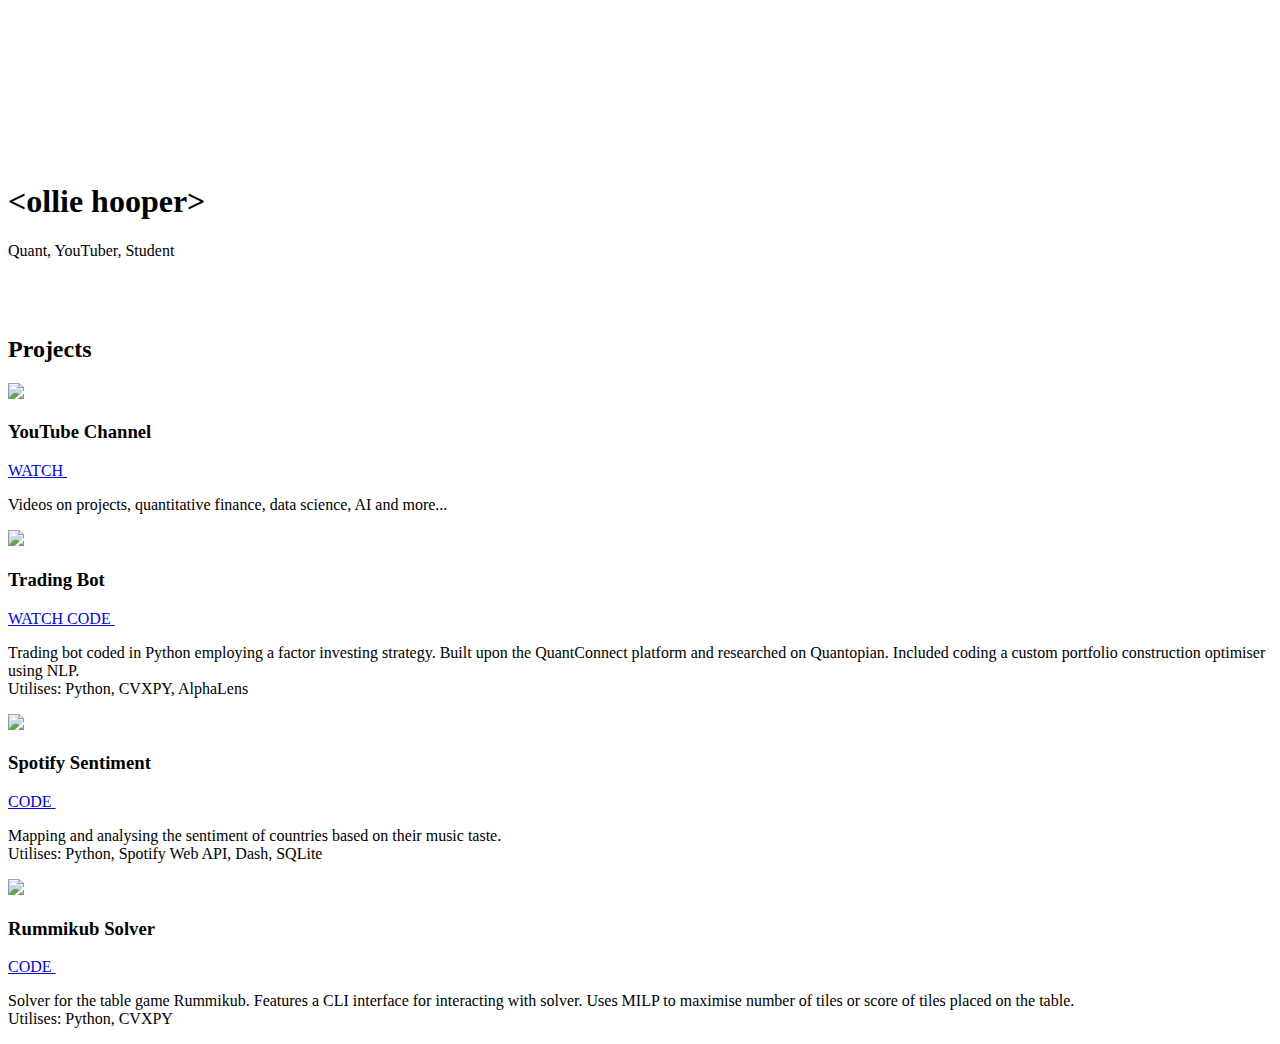
==== index.html @ c9f15f66 "Updated website via BSS" ====
<!DOCTYPE html>
<html>

<head>
    <meta charset="utf-8">
    <meta name="viewport" content="width=device-width, initial-scale=1.0, shrink-to-fit=no">
    <title>Home - Brand</title>
    <meta name="description" content="Quant, YouTuber, Student">
    <meta property="og:image" content="assets/img/ollie-hooper.me.png">
    <meta name="twitter:description" content="Quant, YouTuber, Student">
    <meta name="twitter:card" content="summary">
    <meta name="twitter:image" content="assets/img/ollie-hooper.me.png">
    <meta name="twitter:title" content="Ollie Hooper">
    <meta property="og:description" content="Quant, YouTuber, Student">
    <meta property="og:type" content="website">
    <link rel="icon" type="image/png" sizes="512x512" href="assets/img/ollie-hooper.me.png">
    <link rel="icon" type="image/png" sizes="512x512" href="assets/img/ollie-hooper.me.png">
    <link rel="icon" type="image/png" sizes="512x512" href="assets/img/ollie-hooper.me.png">
    <link rel="icon" type="image/png" sizes="512x512" href="assets/img/ollie-hooper.me.png">
    <link rel="icon" type="image/png" sizes="512x512" href="assets/img/ollie-hooper.me.png">
    <link rel="stylesheet" href="assets/bootstrap/css/bootstrap.min.css">
    <link rel="stylesheet" href="https://fonts.googleapis.com/css?family=Lora:400,700,400italic,700italic">
    <link rel="stylesheet" href="https://fonts.googleapis.com/css?family=Cabin:700">
    <link rel="stylesheet" href="assets/fonts/font-awesome.min.css">
    <link rel="stylesheet" href="assets/fonts/ionicons.min.css">
    <link rel="stylesheet" href="assets/css/styles.css">
<title>Ollie Hooper</title>
</head>

<body id="page-top" style="-moz-user-select: none;-webkit-user-select: none;-ms-user-select: none;user-select: none;-o-user-select: none;"><canvas id="c"></canvas>
    <header class="masthead" style="background-color: transparent;">
        <div class="intro-body">
            <div class="container">
                <div class="row">
                    <div class="col-lg-8 mx-auto">
                        <h1 class="text-lowercase shadow-lg brand-heading">&lt;ollie hooper&gt;</h1>
                        <p class="intro-text">Quant, YouTuber, Student</p>
                        <div class="social-icons" style="padding: 20px;"><a href="https://www.youtube.com/channel/UCrvYqC_7HjzGh71sLyrKz-w" target="_blank"><i class="icon ion-social-youtube"></i></a><a href="https://www.linkedin.com/in/oliverphooper/" target="_blank"><i class="icon ion-social-linkedin"></i></a>
                            <a
                                href="https://github.com/ollie-hooper" target="_blank"><i class="icon ion-social-github"></i></a><a href="https://www.youtube.com/redirect?event=channel_banner&amp;q=https%3A%2F%2Ftwitter.com%2FOllieHooperYT&amp;redir_token=3C6QIXjoWFYbiRcQIcTasQoQMQt8MTU4OTAyMjc0OEAxNTg4OTM2MzQ4"
                                    target="_blank"><i class="icon ion-social-twitter"></i></a><a href="mailto:oliverphooper@gmail.com" target="_blank"><i class="icon ion-email"></i></a></div><a class="btn btn-link btn-circle" role="button" href="#projects"><i class="fa fa-angle-double-down animated"></i></a></div>
                </div>
            </div>
        </div>
    </header>
    <div id="projects" class="projects-clean">
        <div class="container">
            <div class="intro">
                <h2 class="text-center">Projects </h2>
            </div>
            <div class="row projects">
                <div class="col-sm-6 col-lg-4 item"><img class="img-fluid" src="assets/img/project/youtube.png">
                    <h3 class="name">YouTube Channel</h3>
                    <div class="btn-group project-links" role="group"><a class="btn btn-primary project-video" role="button" href="youtube.com/c/OllieHooper">WATCH&nbsp;<i class="icon ion-social-youtube"></i></a></div>
                    <p class="description">Videos on projects, quantitative finance, data science, AI and more...</p>
                </div>
                <div class="col-sm-6 col-lg-4 item"><img class="img-fluid" src="assets/img/project/tradingbot.png">
                    <h3 class="name">Trading Bot</h3>
                    <div class="btn-group project-links" role="group"><a class="btn btn-primary project-video" role="button" href="https://www.youtube.com/watch?v=1J4bp9WBIGQ&amp;list=PLaqwPcAyYkKw6rA0pkKQVlxyBE9uS9vLD">WATCH&nbsp;<i class="icon ion-social-youtube"></i></a><a class="btn btn-primary project-code"
                            role="button" href="https://github.com/Ollie-Hooper/QC-Trading-Bot-YT">CODE&nbsp;<i class="icon ion-social-github"></i></a></div>
                    <p class="description">Trading bot coded in Python employing a factor investing strategy. Built upon the QuantConnect platform and researched on Quantopian. Included coding a custom portfolio construction optimiser using NLP.<br>Utilises: Python, CVXPY,
                        AlphaLens</p>
                </div>
                <div class="col-sm-6 col-lg-4 item"><img class="img-fluid" src="assets/img/project/spotifysentiment.png">
                    <h3 class="name">Spotify Sentiment</h3>
                    <div class="btn-group project-links" role="group"><a class="btn btn-primary project-code" role="button" href="https://github.com/Ollie-Hooper/SpotifySentiment">CODE&nbsp;<i class="icon ion-social-github"></i></a></div>
                    <p class="description">Mapping and analysing the sentiment of countries based on their music taste.<br>Utilises: Python, Spotify Web API, Dash, SQLite<br></p>
                </div>
                <div class="col-sm-6 col-lg-4 item"><img class="img-fluid" src="assets/img/project/rummikub.png">
                    <h3 class="name">Rummikub Solver</h3>
                    <div class="btn-group project-links" role="group"><a class="btn btn-primary project-code" role="button" href="https://github.com/Ollie-Hooper/RummikubSolver">CODE&nbsp;<i class="icon ion-social-github"></i></a></div>
                    <p class="description">Solver for the table game Rummikub. Features a CLI interface for interacting with solver. Uses MILP to maximise number of tiles or score of tiles placed on the table.<br>Utilises: Python, CVXPY</p>
                </div>
            </div>
        </div>
    </div>
    <script src="assets/js/jquery.min.js"></script>
    <script src="assets/bootstrap/js/bootstrap.min.js"></script>
    <script src="https://cdnjs.cloudflare.com/ajax/libs/animejs/1.0.0/anime.min.js"></script>
    <script src="https://ajax.googleapis.com/ajax/libs/jquery/3.3.1/jquery.min.js"></script>
    <script src="assets/js/main.js"></script>
    <script src="assets/js/background.js"></script>
</body>

</html>
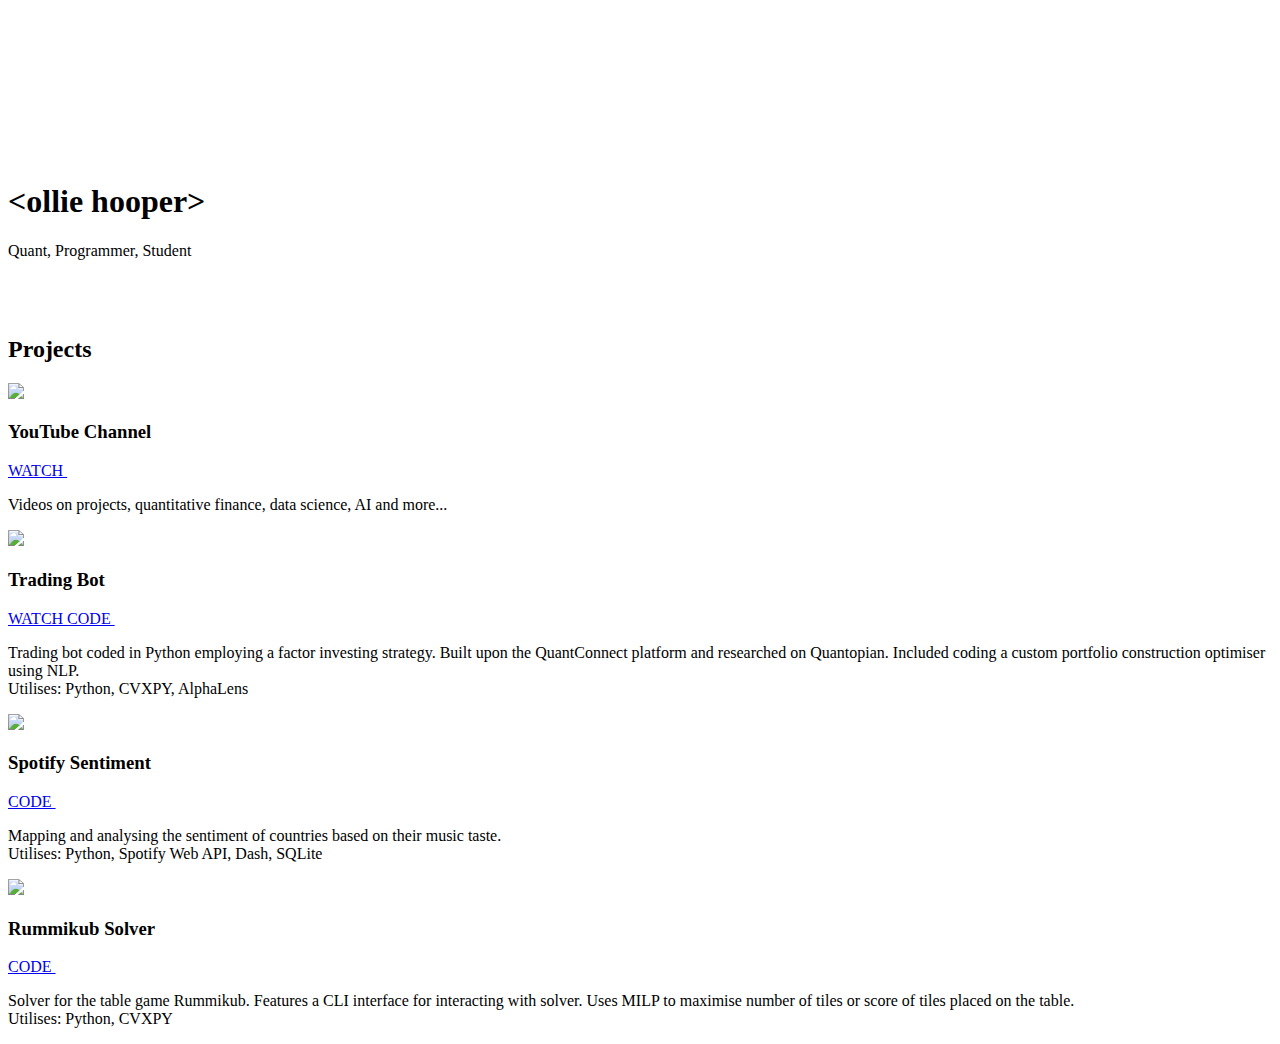
==== commit f8684759: "Updated website via BSS" ====
--- a/index.html
+++ b/index.html
@@ -4,15 +4,15 @@
 <head>
     <meta charset="utf-8">
     <meta name="viewport" content="width=device-width, initial-scale=1.0, shrink-to-fit=no">
-    <title>Home - Brand</title>
-    <meta name="description" content="Quant, YouTuber, Student">
+    <title>Ollie Hooper</title>
+    <meta name="twitter:description" content="Quant, Programmer, Student">
+    <meta name="description" content="Quant, Programmer, Student">
+    <meta property="og:type" content="website">
+    <meta name="twitter:title" content="Ollie Hooper">
+    <meta name="twitter:image" content="assets/img/ollie-hooper.me.png">
+    <meta name="twitter:card" content="summary">
     <meta property="og:image" content="assets/img/ollie-hooper.me.png">
-    <meta name="twitter:description" content="Quant, YouTuber, Student">
-    <meta name="twitter:card" content="summary">
-    <meta name="twitter:image" content="assets/img/ollie-hooper.me.png">
-    <meta name="twitter:title" content="Ollie Hooper">
-    <meta property="og:description" content="Quant, YouTuber, Student">
-    <meta property="og:type" content="website">
+    <meta property="og:description" content="Quant, Programmer, Student">
     <link rel="icon" type="image/png" sizes="512x512" href="assets/img/ollie-hooper.me.png">
     <link rel="icon" type="image/png" sizes="512x512" href="assets/img/ollie-hooper.me.png">
     <link rel="icon" type="image/png" sizes="512x512" href="assets/img/ollie-hooper.me.png">
@@ -24,7 +24,6 @@
     <link rel="stylesheet" href="assets/fonts/font-awesome.min.css">
     <link rel="stylesheet" href="assets/fonts/ionicons.min.css">
     <link rel="stylesheet" href="assets/css/styles.css">
-<title>Ollie Hooper</title>
 </head>
 
 <body id="page-top" style="-moz-user-select: none;-webkit-user-select: none;-ms-user-select: none;user-select: none;-o-user-select: none;"><canvas id="c"></canvas>
@@ -34,11 +33,12 @@
                 <div class="row">
                     <div class="col-lg-8 mx-auto">
                         <h1 class="text-lowercase shadow-lg brand-heading">&lt;ollie hooper&gt;</h1>
-                        <p class="intro-text">Quant, YouTuber, Student</p>
-                        <div class="social-icons" style="padding: 20px;"><a href="https://www.youtube.com/channel/UCrvYqC_7HjzGh71sLyrKz-w" target="_blank"><i class="icon ion-social-youtube"></i></a><a href="https://www.linkedin.com/in/oliverphooper/" target="_blank"><i class="icon ion-social-linkedin"></i></a>
-                            <a
-                                href="https://github.com/ollie-hooper" target="_blank"><i class="icon ion-social-github"></i></a><a href="https://www.youtube.com/redirect?event=channel_banner&amp;q=https%3A%2F%2Ftwitter.com%2FOllieHooperYT&amp;redir_token=3C6QIXjoWFYbiRcQIcTasQoQMQt8MTU4OTAyMjc0OEAxNTg4OTM2MzQ4"
-                                    target="_blank"><i class="icon ion-social-twitter"></i></a><a href="mailto:oliverphooper@gmail.com" target="_blank"><i class="icon ion-email"></i></a></div><a class="btn btn-link btn-circle" role="button" href="#projects"><i class="fa fa-angle-double-down animated"></i></a></div>
+                        <p class="intro-text">Quant, Programmer, Student</p>
+                        <div class="social-icons" style="padding: 20px;"><a href="https://www.youtube.com/c/OllieHooper" target="_blank"><i class="icon ion-social-youtube"></i></a><a href="https://www.linkedin.com/in/oliverphooper/" target="_blank"><i class="icon ion-social-linkedin"></i></a><a href="https://github.com/ollie-hooper"
+                                target="_blank"><i class="icon ion-social-github"></i></a><a href="https://twitter.com/OllieHooperYT" target="_blank"><i class="icon ion-social-twitter"></i></a><a href="mailto:oliverphooper@gmail.com" target="_blank"><i class="icon ion-email"></i></a></div>
+                        <a
+                            class="btn btn-link btn-circle" role="button" href="#projects"><i class="fa fa-angle-double-down animated"></i></a>
+                    </div>
                 </div>
             </div>
         </div>
@@ -49,26 +49,26 @@
                 <h2 class="text-center">Projects </h2>
             </div>
             <div class="row projects">
-                <div class="col-sm-6 col-lg-4 item"><img class="img-fluid" src="assets/img/project/youtube.png">
+                <div class="col-sm-6 col-lg-4 item"><a href="http://www.youtube.com/c/OllieHooper" target="_blank"><img class="img-fluid" src="assets/img/project/youtube.png"></a>
                     <h3 class="name">YouTube Channel</h3>
-                    <div class="btn-group project-links" role="group"><a class="btn btn-primary project-video" role="button" href="youtube.com/c/OllieHooper">WATCH&nbsp;<i class="icon ion-social-youtube"></i></a></div>
+                    <div class="btn-group project-links" role="group"><a class="btn btn-primary project-video" role="button" href="http://www.youtube.com/c/OllieHooper" target="_blank">WATCH&nbsp;<i class="icon ion-social-youtube"></i></a></div>
                     <p class="description">Videos on projects, quantitative finance, data science, AI and more...</p>
                 </div>
-                <div class="col-sm-6 col-lg-4 item"><img class="img-fluid" src="assets/img/project/tradingbot.png">
+                <div class="col-sm-6 col-lg-4 item"><a href="https://www.youtube.com/watch?v=1J4bp9WBIGQ&amp;list=PLaqwPcAyYkKw6rA0pkKQVlxyBE9uS9vLD" target="_blank"><img class="img-fluid" src="assets/img/project/tradingbot.png"></a>
                     <h3 class="name">Trading Bot</h3>
-                    <div class="btn-group project-links" role="group"><a class="btn btn-primary project-video" role="button" href="https://www.youtube.com/watch?v=1J4bp9WBIGQ&amp;list=PLaqwPcAyYkKw6rA0pkKQVlxyBE9uS9vLD">WATCH&nbsp;<i class="icon ion-social-youtube"></i></a><a class="btn btn-primary project-code"
-                            role="button" href="https://github.com/Ollie-Hooper/QC-Trading-Bot-YT">CODE&nbsp;<i class="icon ion-social-github"></i></a></div>
+                    <div class="btn-group project-links" role="group"><a class="btn btn-primary project-video" role="button" href="https://www.youtube.com/watch?v=1J4bp9WBIGQ&amp;list=PLaqwPcAyYkKw6rA0pkKQVlxyBE9uS9vLD" target="_blank">WATCH&nbsp;<i class="icon ion-social-youtube"></i></a><a class="btn btn-primary project-code"
+                            role="button" href="https://github.com/Ollie-Hooper/QC-Trading-Bot-YT" target="_blank">CODE&nbsp;<i class="icon ion-social-github"></i></a></div>
                     <p class="description">Trading bot coded in Python employing a factor investing strategy. Built upon the QuantConnect platform and researched on Quantopian. Included coding a custom portfolio construction optimiser using NLP.<br>Utilises: Python, CVXPY,
                         AlphaLens</p>
                 </div>
-                <div class="col-sm-6 col-lg-4 item"><img class="img-fluid" src="assets/img/project/spotifysentiment.png">
+                <div class="col-sm-6 col-lg-4 item"><a href="https://github.com/Ollie-Hooper/SpotifySentiment" target="_blank"><img class="img-fluid" src="assets/img/project/spotifysentiment.png"></a>
                     <h3 class="name">Spotify Sentiment</h3>
-                    <div class="btn-group project-links" role="group"><a class="btn btn-primary project-code" role="button" href="https://github.com/Ollie-Hooper/SpotifySentiment">CODE&nbsp;<i class="icon ion-social-github"></i></a></div>
+                    <div class="btn-group project-links" role="group"><a class="btn btn-primary project-code" role="button" href="https://github.com/Ollie-Hooper/SpotifySentiment" target="_blank">CODE&nbsp;<i class="icon ion-social-github"></i></a></div>
                     <p class="description">Mapping and analysing the sentiment of countries based on their music taste.<br>Utilises: Python, Spotify Web API, Dash, SQLite<br></p>
                 </div>
-                <div class="col-sm-6 col-lg-4 item"><img class="img-fluid" src="assets/img/project/rummikub.png">
+                <div class="col-sm-6 col-lg-4 item"><a href="https://github.com/Ollie-Hooper/RummikubSolver" target="_blank"><img class="img-fluid" src="assets/img/project/rummikub.png"></a>
                     <h3 class="name">Rummikub Solver</h3>
-                    <div class="btn-group project-links" role="group"><a class="btn btn-primary project-code" role="button" href="https://github.com/Ollie-Hooper/RummikubSolver">CODE&nbsp;<i class="icon ion-social-github"></i></a></div>
+                    <div class="btn-group project-links" role="group"><a class="btn btn-primary project-code" role="button" href="https://github.com/Ollie-Hooper/RummikubSolver" target="_blank">CODE&nbsp;<i class="icon ion-social-github"></i></a></div>
                     <p class="description">Solver for the table game Rummikub. Features a CLI interface for interacting with solver. Uses MILP to maximise number of tiles or score of tiles placed on the table.<br>Utilises: Python, CVXPY</p>
                 </div>
             </div>
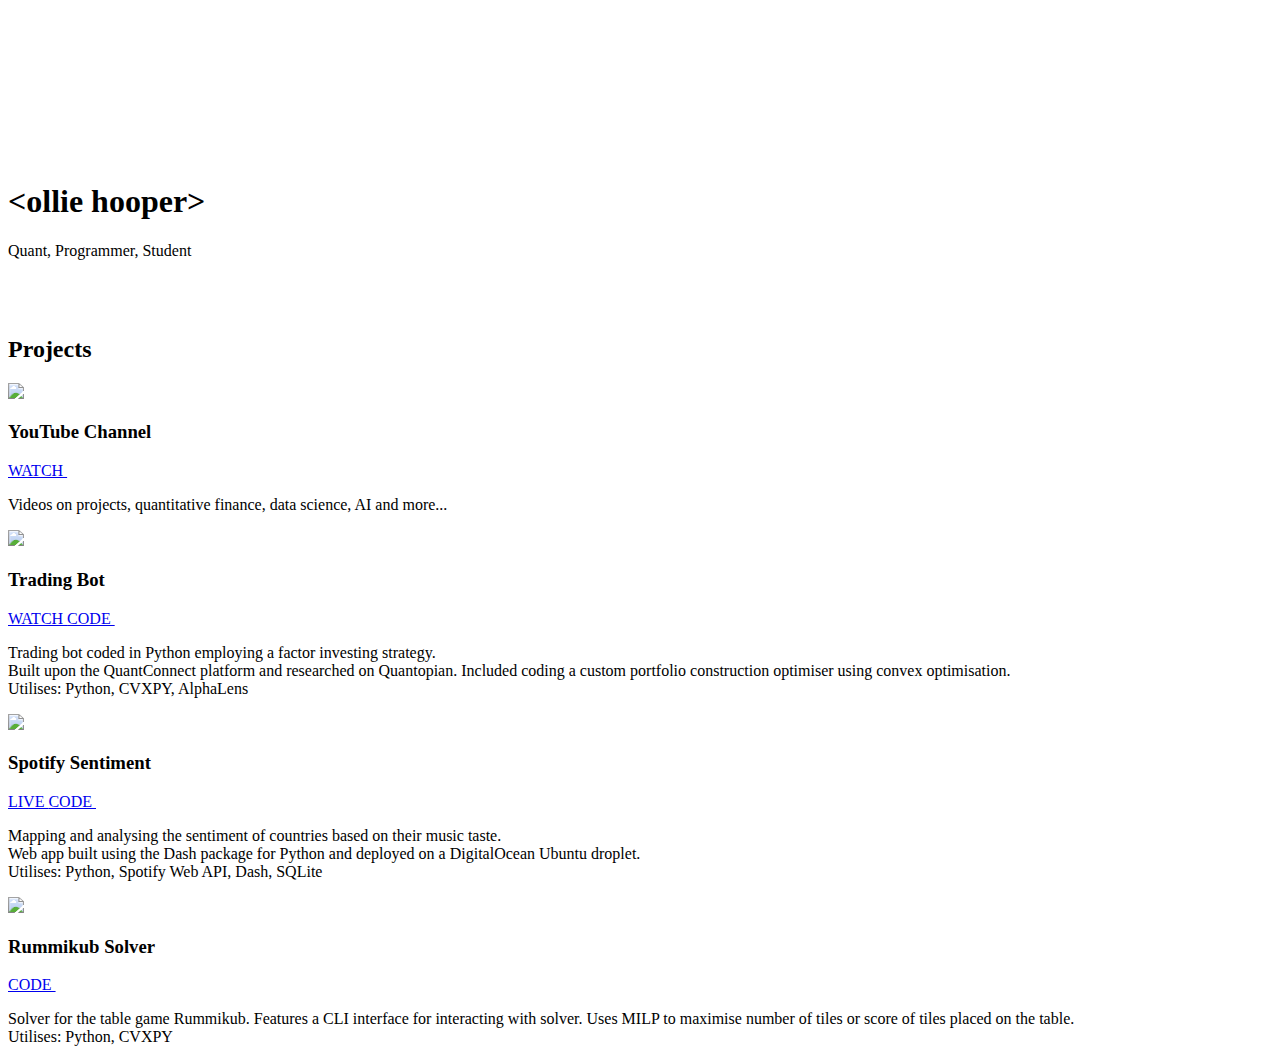
==== commit d2c120d2: "Updated website via BSS" ====
--- a/index.html
+++ b/index.html
@@ -58,13 +58,14 @@
                     <h3 class="name">Trading Bot</h3>
                     <div class="btn-group project-links" role="group"><a class="btn btn-primary project-video" role="button" href="https://www.youtube.com/watch?v=1J4bp9WBIGQ&amp;list=PLaqwPcAyYkKw6rA0pkKQVlxyBE9uS9vLD" target="_blank">WATCH&nbsp;<i class="icon ion-social-youtube"></i></a><a class="btn btn-primary project-code"
                             role="button" href="https://github.com/Ollie-Hooper/QC-Trading-Bot-YT" target="_blank">CODE&nbsp;<i class="icon ion-social-github"></i></a></div>
-                    <p class="description">Trading bot coded in Python employing a factor investing strategy. Built upon the QuantConnect platform and researched on Quantopian. Included coding a custom portfolio construction optimiser using NLP.<br>Utilises: Python, CVXPY,
-                        AlphaLens</p>
+                    <p class="description">Trading bot coded in Python employing a factor investing strategy.<br>Built upon the QuantConnect platform and researched on Quantopian. Included coding a custom portfolio construction optimiser using convex optimisation.<br>Utilises:
+                        Python, CVXPY, AlphaLens</p>
                 </div>
-                <div class="col-sm-6 col-lg-4 item"><a href="https://github.com/Ollie-Hooper/SpotifySentiment" target="_blank"><img class="img-fluid" src="assets/img/project/spotifysentiment.png"></a>
+                <div class="col-sm-6 col-lg-4 item"><a href="https://spotifysentiment.ollie-hooper.me" target="_blank"><img class="img-fluid" src="assets/img/project/spotifysentiment.png"></a>
                     <h3 class="name">Spotify Sentiment</h3>
-                    <div class="btn-group project-links" role="group"><a class="btn btn-primary project-code" role="button" href="https://github.com/Ollie-Hooper/SpotifySentiment" target="_blank">CODE&nbsp;<i class="icon ion-social-github"></i></a></div>
-                    <p class="description">Mapping and analysing the sentiment of countries based on their music taste.<br>Utilises: Python, Spotify Web API, Dash, SQLite<br></p>
+                    <div class="btn-group project-links" role="group"><a class="btn btn-primary project-live" role="button" target="_blank" href="https://spotifysentiment.ollie-hooper.me">LIVE&nbsp;<i class="icon ion-flash"></i></a><a class="btn btn-primary project-code" role="button" target="_blank"
+                            href="https://github.com/Ollie-Hooper/SpotifySentiment">CODE&nbsp;<i class="icon ion-social-github"></i></a></div>
+                    <p class="description">Mapping and analysing the sentiment of countries based on their music taste.<br>Web app built using the Dash package for Python and deployed on a DigitalOcean Ubuntu droplet.<br>Utilises: Python, Spotify Web API, Dash, SQLite<br></p>
                 </div>
                 <div class="col-sm-6 col-lg-4 item"><a href="https://github.com/Ollie-Hooper/RummikubSolver" target="_blank"><img class="img-fluid" src="assets/img/project/rummikub.png"></a>
                     <h3 class="name">Rummikub Solver</h3>
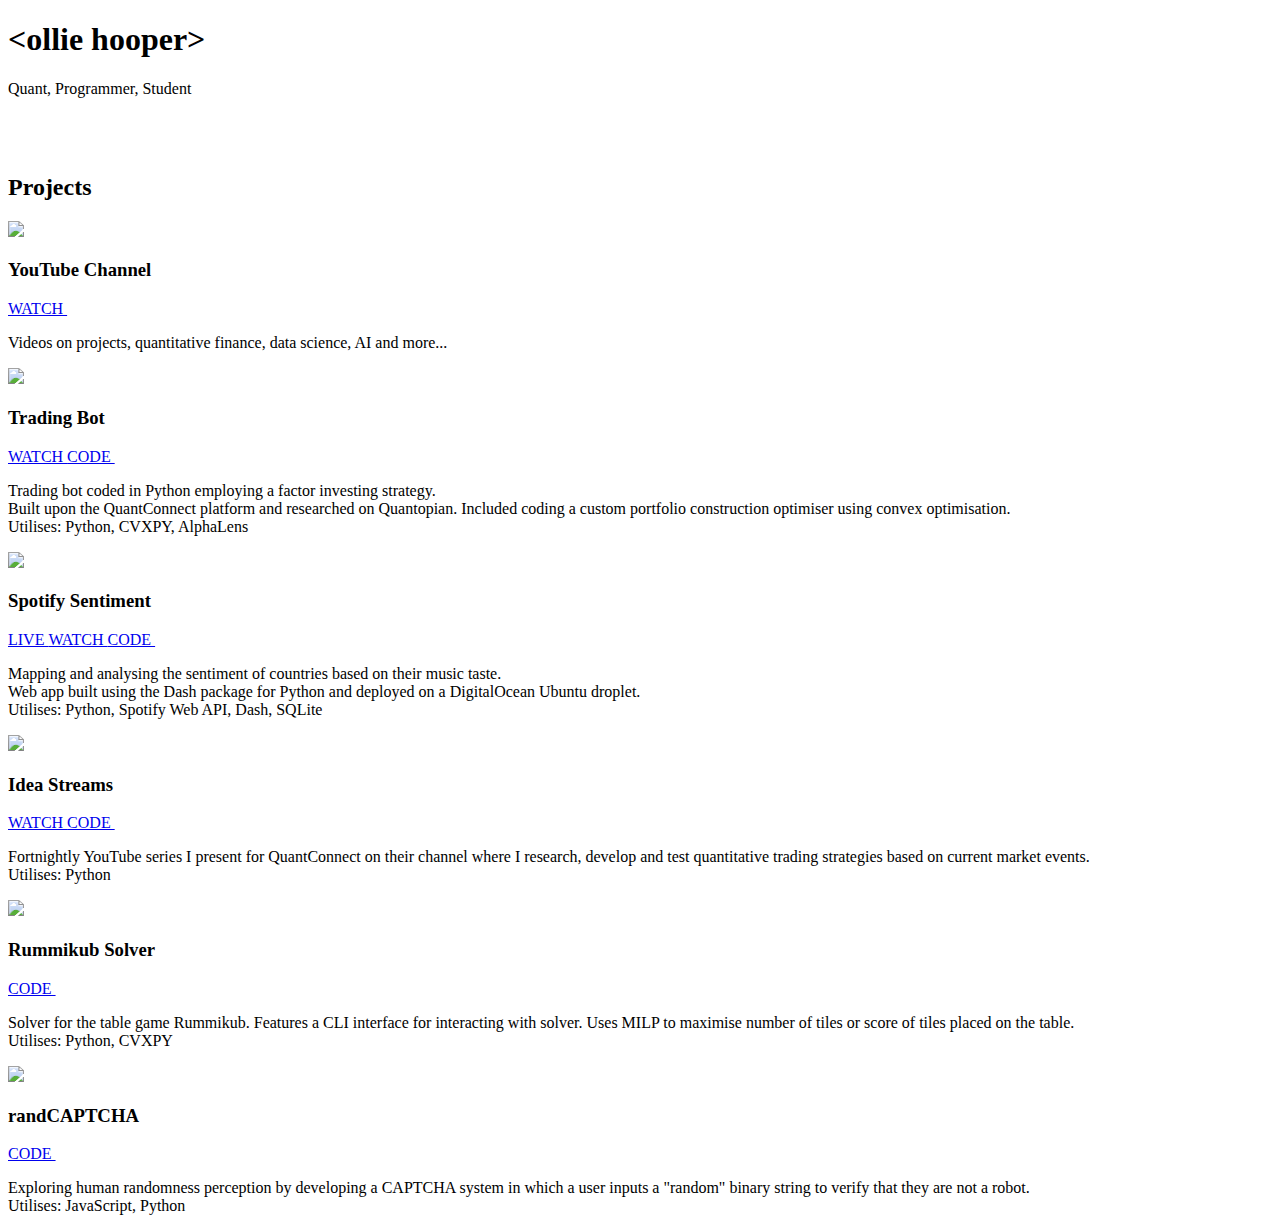
==== commit 5dfc4ba6: "Updated website via BSS" ====
--- a/index.html
+++ b/index.html
@@ -24,9 +24,18 @@
     <link rel="stylesheet" href="assets/fonts/font-awesome.min.css">
     <link rel="stylesheet" href="assets/fonts/ionicons.min.css">
     <link rel="stylesheet" href="assets/css/styles.css">
+<!-- Global site tag (gtag.js) - Google Analytics -->
+<script async src="https://www.googletagmanager.com/gtag/js?id=G-J5C9NKFECS"></script>
+<script>
+  window.dataLayer = window.dataLayer || [];
+  function gtag(){dataLayer.push(arguments);}
+  gtag('js', new Date());
+
+  gtag('config', 'G-J5C9NKFECS');
+</script>
 </head>
 
-<body id="page-top" style="-moz-user-select: none;-webkit-user-select: none;-ms-user-select: none;user-select: none;-o-user-select: none;"><canvas id="c"></canvas>
+<body id="page-top" style="-moz-user-select: none;-webkit-user-select: none;-ms-user-select: none;user-select: none;-o-user-select: none;">
     <header class="masthead" style="background-color: transparent;">
         <div class="intro-body">
             <div class="container">
@@ -34,10 +43,7 @@
                     <div class="col-lg-8 mx-auto">
                         <h1 class="text-lowercase shadow-lg brand-heading">&lt;ollie hooper&gt;</h1>
                         <p class="intro-text">Quant, Programmer, Student</p>
-                        <div class="social-icons" style="padding: 20px;"><a href="https://www.youtube.com/c/OllieHooper" target="_blank"><i class="icon ion-social-youtube"></i></a><a href="https://www.linkedin.com/in/oliverphooper/" target="_blank"><i class="icon ion-social-linkedin"></i></a><a href="https://github.com/ollie-hooper"
-                                target="_blank"><i class="icon ion-social-github"></i></a><a href="https://twitter.com/OllieHooperYT" target="_blank"><i class="icon ion-social-twitter"></i></a><a href="mailto:oliverphooper@gmail.com" target="_blank"><i class="icon ion-email"></i></a></div>
-                        <a
-                            class="btn btn-link btn-circle" role="button" href="#projects"><i class="fa fa-angle-double-down animated"></i></a>
+                        <div class="social-icons" style="padding: 20px;"><a href="https://www.youtube.com/c/OllieHooper" target="_blank"><i class="icon ion-social-youtube"></i></a><a href="https://www.linkedin.com/in/oliverphooper/" target="_blank"><i class="icon ion-social-linkedin"></i></a><a href="https://github.com/ollie-hooper" target="_blank"><i class="icon ion-social-github"></i></a><a href="https://twitter.com/OllieHooperYT" target="_blank"><i class="icon ion-social-twitter"></i></a><a href="mailto:oliverphooper@gmail.com" target="_blank"><i class="icon ion-email"></i></a></div><a class="btn btn-link btn-circle" role="button" href="#projects"><i class="fa fa-angle-double-down animated"></i></a>
                     </div>
                 </div>
             </div>
@@ -56,21 +62,28 @@
                 </div>
                 <div class="col-sm-6 col-lg-4 item"><a href="https://www.youtube.com/watch?v=1J4bp9WBIGQ&amp;list=PLaqwPcAyYkKw6rA0pkKQVlxyBE9uS9vLD" target="_blank"><img class="img-fluid" src="assets/img/project/tradingbot.png"></a>
                     <h3 class="name">Trading Bot</h3>
-                    <div class="btn-group project-links" role="group"><a class="btn btn-primary project-video" role="button" href="https://www.youtube.com/watch?v=1J4bp9WBIGQ&amp;list=PLaqwPcAyYkKw6rA0pkKQVlxyBE9uS9vLD" target="_blank">WATCH&nbsp;<i class="icon ion-social-youtube"></i></a><a class="btn btn-primary project-code"
-                            role="button" href="https://github.com/Ollie-Hooper/QC-Trading-Bot-YT" target="_blank">CODE&nbsp;<i class="icon ion-social-github"></i></a></div>
-                    <p class="description">Trading bot coded in Python employing a factor investing strategy.<br>Built upon the QuantConnect platform and researched on Quantopian. Included coding a custom portfolio construction optimiser using convex optimisation.<br>Utilises:
-                        Python, CVXPY, AlphaLens</p>
+                    <div class="btn-group project-links" role="group"><a class="btn btn-primary project-video" role="button" href="https://www.youtube.com/watch?v=1J4bp9WBIGQ&amp;list=PLaqwPcAyYkKw6rA0pkKQVlxyBE9uS9vLD" target="_blank">WATCH&nbsp;<i class="icon ion-social-youtube"></i></a><a class="btn btn-primary project-code" role="button" href="https://github.com/Ollie-Hooper/QC-Trading-Bot-YT" target="_blank">CODE&nbsp;<i class="icon ion-social-github"></i></a></div>
+                    <p class="description">Trading bot coded in Python employing a factor investing strategy.<br>Built upon the QuantConnect platform and researched on Quantopian. Included coding a custom portfolio construction optimiser using convex optimisation.<br>Utilises: Python, CVXPY, AlphaLens</p>
                 </div>
                 <div class="col-sm-6 col-lg-4 item"><a href="https://spotifysentiment.ollie-hooper.me" target="_blank"><img class="img-fluid" src="assets/img/project/spotifysentiment.png"></a>
                     <h3 class="name">Spotify Sentiment</h3>
-                    <div class="btn-group project-links" role="group"><a class="btn btn-primary project-live" role="button" target="_blank" href="https://spotifysentiment.ollie-hooper.me">LIVE&nbsp;<i class="icon ion-flash"></i></a><a class="btn btn-primary project-code" role="button" target="_blank"
-                            href="https://github.com/Ollie-Hooper/SpotifySentiment">CODE&nbsp;<i class="icon ion-social-github"></i></a></div>
+                    <div class="btn-group project-links" role="group"><a class="btn btn-primary project-live" role="button" target="_blank" href="https://spotifysentiment.ollie-hooper.me">LIVE&nbsp;<i class="icon ion-flash"></i></a><a class="btn btn-primary project-video" role="button" href="https://www.youtube.com/watch?v=TB8VuJzdBZI" target="_blank">WATCH&nbsp;<i class="icon ion-social-youtube"></i></a><a class="btn btn-primary project-code" role="button" target="_blank" href="https://github.com/Ollie-Hooper/SpotifySentiment">CODE&nbsp;<i class="icon ion-social-github"></i></a></div>
                     <p class="description">Mapping and analysing the sentiment of countries based on their music taste.<br>Web app built using the Dash package for Python and deployed on a DigitalOcean Ubuntu droplet.<br>Utilises: Python, Spotify Web API, Dash, SQLite<br></p>
+                </div>
+                <div class="col-sm-6 col-lg-4 item"><a href="https://www.youtube.com/playlist?list=PLD7-B3LE6mz7_H1xzHiy1J8whTgnQK7nJ" target="_blank"><img class="img-fluid" src="assets/img/project/ideastreams.png"></a>
+                    <h3 class="name">Idea Streams</h3>
+                    <div class="btn-group project-links" role="group"><a class="btn btn-primary project-video" role="button" href="https://www.youtube.com/playlist?list=PLD7-B3LE6mz7_H1xzHiy1J8whTgnQK7nJ" target="_blank">WATCH&nbsp;<i class="icon ion-social-youtube"></i></a><a class="btn btn-primary project-code" role="button" target="_blank" href="https://github.com/Ollie-Hooper/IdeaStreams">CODE&nbsp;<i class="icon ion-social-github"></i></a></div>
+                    <p class="description">Fortnightly YouTube series I present for QuantConnect on their channel where I research, develop and test quantitative trading strategies based on current market events.<br>Utilises: Python</p>
                 </div>
                 <div class="col-sm-6 col-lg-4 item"><a href="https://github.com/Ollie-Hooper/RummikubSolver" target="_blank"><img class="img-fluid" src="assets/img/project/rummikub.png"></a>
                     <h3 class="name">Rummikub Solver</h3>
                     <div class="btn-group project-links" role="group"><a class="btn btn-primary project-code" role="button" href="https://github.com/Ollie-Hooper/RummikubSolver" target="_blank">CODE&nbsp;<i class="icon ion-social-github"></i></a></div>
                     <p class="description">Solver for the table game Rummikub. Features a CLI interface for interacting with solver. Uses MILP to maximise number of tiles or score of tiles placed on the table.<br>Utilises: Python, CVXPY</p>
+                </div>
+                <div class="col-sm-6 col-lg-4 item"><a href="https://github.com/Ollie-Hooper/randCAPTCHA" target="_blank"><img class="img-fluid" src="assets/img/project/randCAPTCHA.png"></a>
+                    <h3 class="name">randCAPTCHA</h3>
+                    <div class="btn-group project-links" role="group"><a class="btn btn-primary project-code" role="button" href="https://github.com/Ollie-Hooper/randCAPTCHA" target="_blank">CODE&nbsp;<i class="icon ion-social-github"></i></a></div>
+                    <p class="description">Exploring human randomness perception by developing a CAPTCHA system in which a user inputs a "random" binary string to verify that they are not a robot.<br>Utilises: JavaScript, Python</p>
                 </div>
             </div>
         </div>
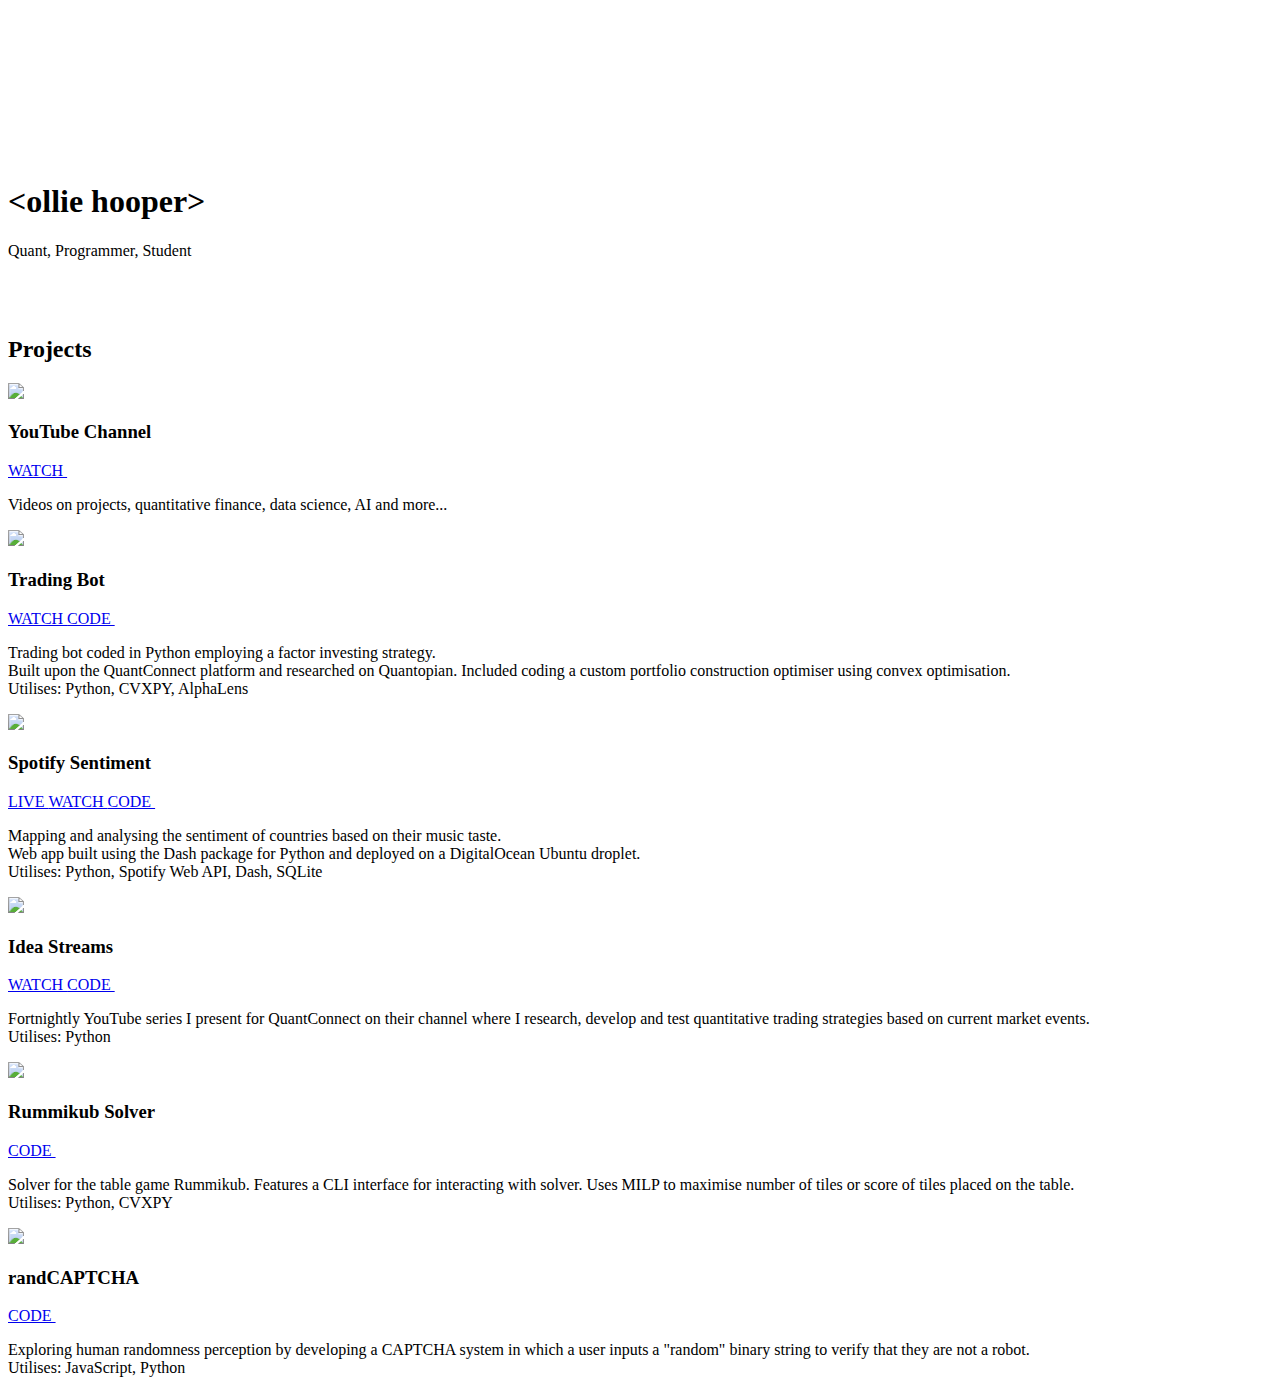
==== commit e454ff53: "Updated website via BSS" ====
--- a/index.html
+++ b/index.html
@@ -35,7 +35,7 @@
 </script>
 </head>
 
-<body id="page-top" style="-moz-user-select: none;-webkit-user-select: none;-ms-user-select: none;user-select: none;-o-user-select: none;">
+<body id="page-top" style="-moz-user-select: none;-webkit-user-select: none;-ms-user-select: none;user-select: none;-o-user-select: none;"><canvas id="c"></canvas>
     <header class="masthead" style="background-color: transparent;">
         <div class="intro-body">
             <div class="container">
